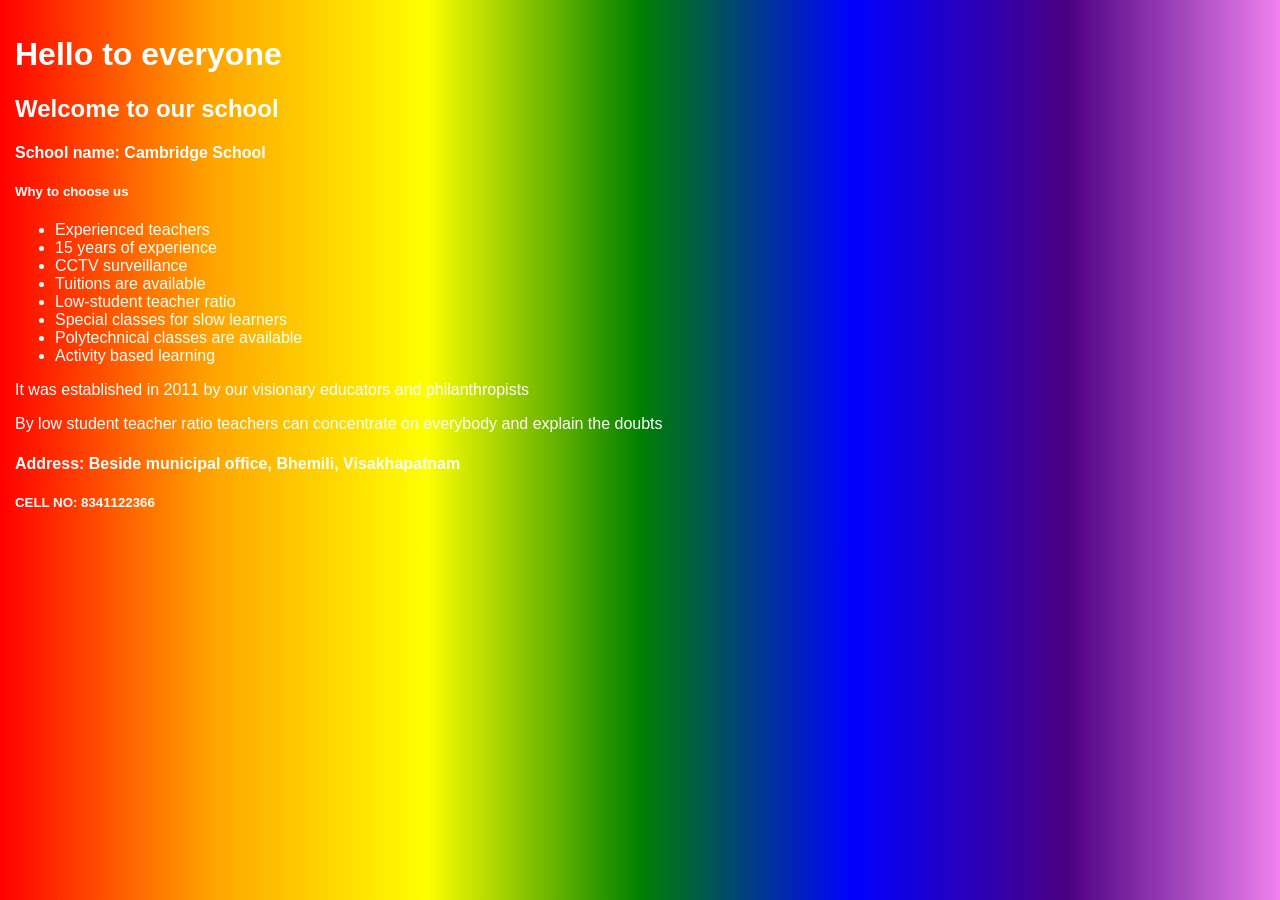
==== Cam.html @ 89a145af "Create Cam.html Hello" ====
<!DOCTYPE html>
<html lang="en">
<head>
  <meta charset="UTF-8"/>
  <meta name="viewport" content="width=390px, initial-scale=1.0"/>
  <style>
    body {
      background: linear-gradient(90deg, 
        red, orange, yellow, green, blue, indigo, violet);
      color: white;
      font-family: Arial, sans-serif;
      margin: 0;
      padding: 15px;
    }
  </style>
</head>
<body>
  <h1>Hello to everyone</h1>
  <h2>Welcome to our school</h2>
  <h4>School name: Cambridge School</h4>
  <h5>Why to choose us</h5>
  <ul>
    <li>Experienced teachers</li>
    <li>15 years of experience</li>
    <li>CCTV surveillance</li>
    <li>Tuitions are available</li>
    <li>Low-student teacher ratio</li>
    <li>Special classes for slow learners</li>
    <li>Polytechnical classes are available</li>
    <li>Activity based learning</li>
  </ul>
  <p>It was established in 2011 by our visionary educators and philanthropists</p>
  <p>By low student teacher ratio teachers can concentrate on everybody and explain the doubts</p>
  <h4>Address: Beside municipal office, Bhemili, Visakhapatnam</h4>
  <h5>CELL NO: 8341122366</h5>
</body>
</html>
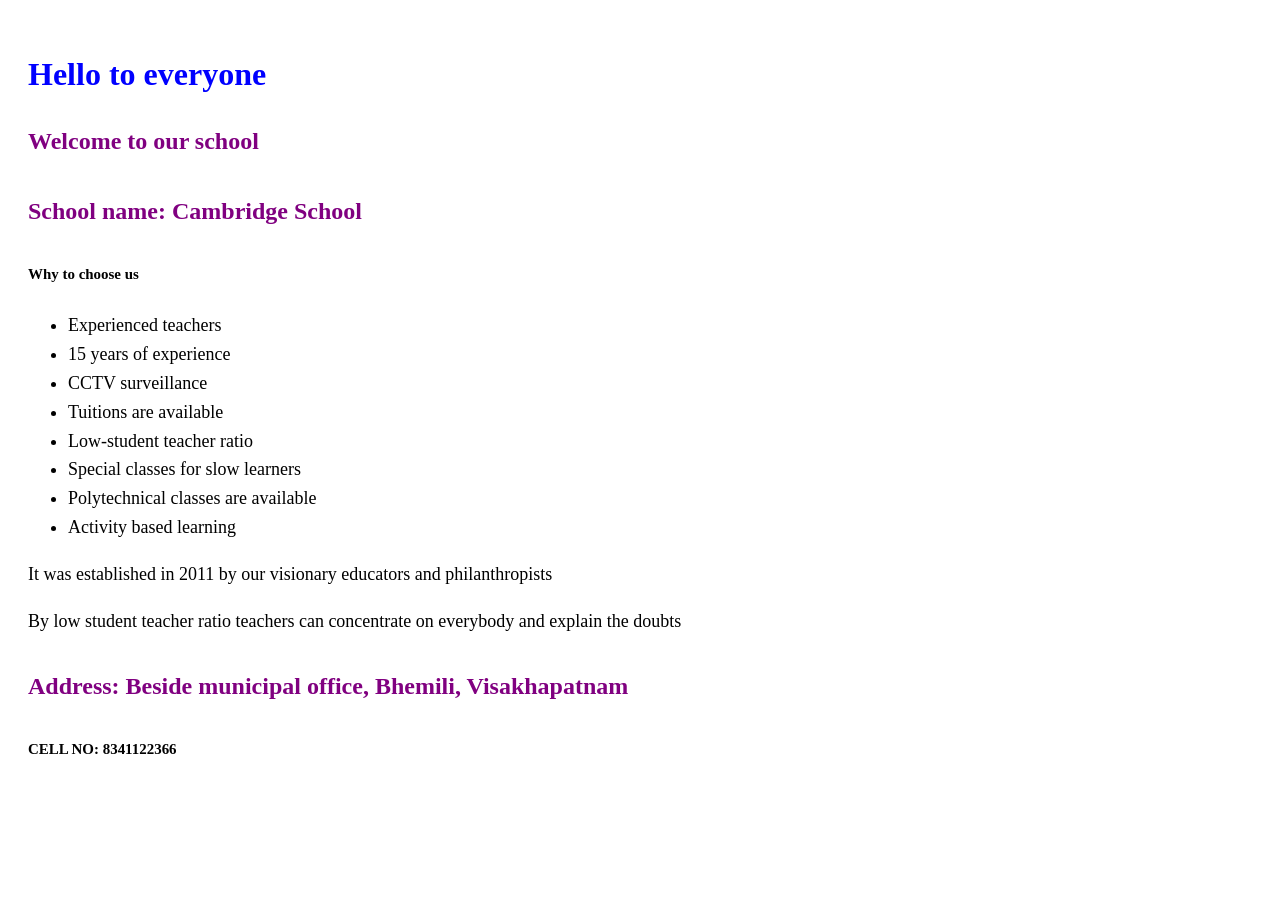
==== commit f33e2abf: "Update Cam.html Hi" ====
--- a/Cam.html
+++ b/Cam.html
@@ -3,16 +3,9 @@
 <head>
   <meta charset="UTF-8"/>
   <meta name="viewport" content="width=390px, initial-scale=1.0"/>
-  <style>
-    body {
-      background: linear-gradient(90deg, 
-        red, orange, yellow, green, blue, indigo, violet);
-      color: white;
-      font-family: Arial, sans-serif;
-      margin: 0;
-      padding: 15px;
-    }
-  </style>
+  <link rel="stylesheet" href="./styles.css"/>
+    
+  
 </head>
 <body>
   <h1>Hello to everyone</h1>
--- a/styles.css
+++ b/styles.css
@@ -0,0 +1,22 @@
+body {
+    font-size: 18px;
+    padding: 20px;
+    line-height: 1.6;
+    background-color:Royal Blue #1E40AF;
+}
+
+h1 {
+    font-size: 32px;
+    color: blue;
+}
+
+h2, h3, h4 {
+    font-size: 24px;
+    color: purple;
+}
+
+p, li {
+    font-size: 18px;
+}
+
+
